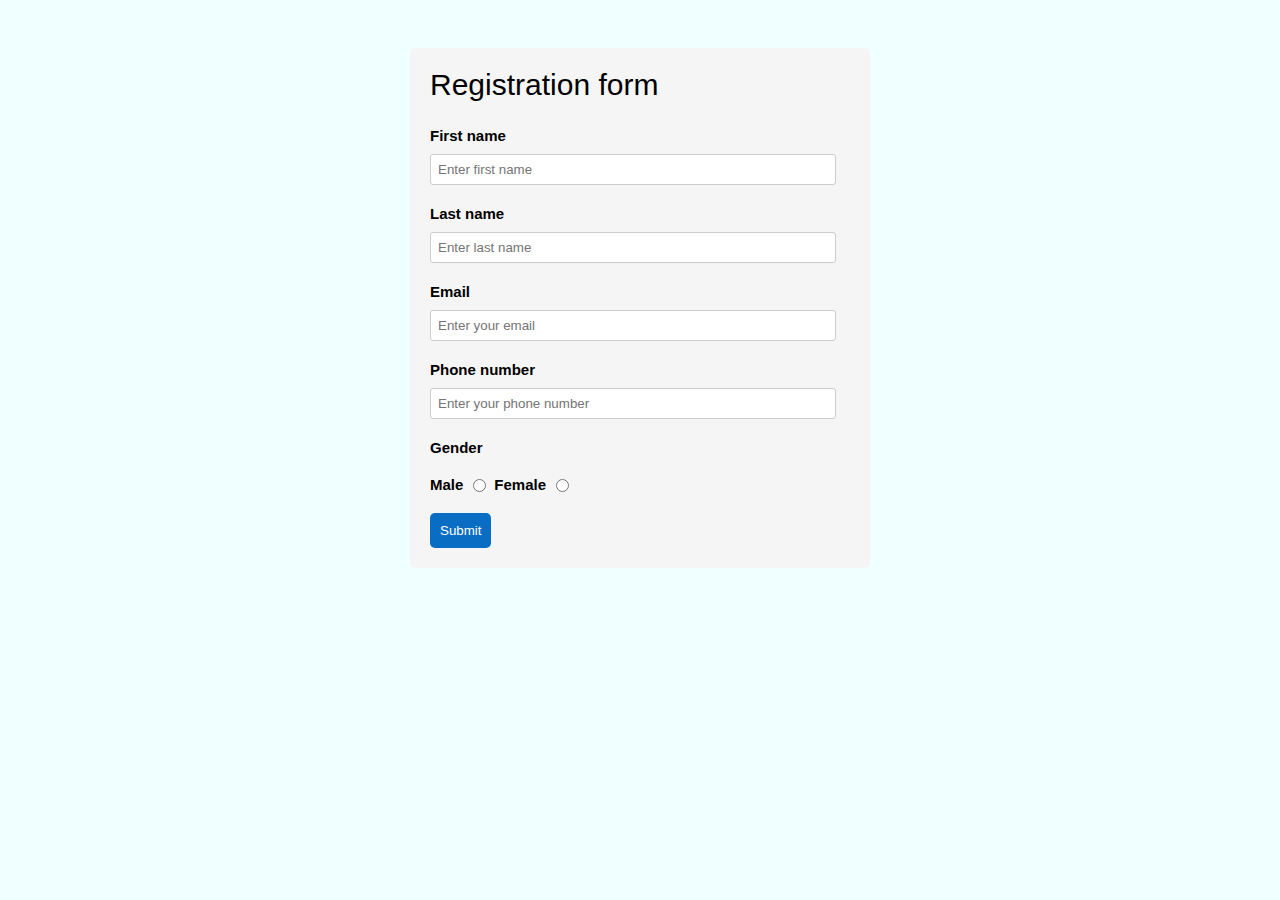
==== index.html @ ad0d8c89 "form validation update" ====
<!DOCTYPE html>
<html lang="en">
  <head>
    <title>Document</title>
    <meta charset="UTF-8" />
    <meta http-equiv="X-UA-Compatible" content="IE=edge" />
    <meta name="viewport" content="width=device-width, initial-scale=1.0" />
    <link href="index.css" rel="stylesheet" />
    <script src="https://cdnjs.cloudflare.com/ajax/libs/jquery/3.6.0/jquery.min.js"></script>
    <script src="index.js"></script>
  </head>
  <body>
    <div class="container">
      <h2>Registration form</h2>
      <form class="form-container">
        <div class="form-group">
          <label class="name" for="fname">First name</label>
          <input
            class="input alpha"
            type="text"
            id="first_name"
            placeholder="Enter first name"
            name="fname"
            autocomplete="off"
          />
          <h3 class="errortext" id="fnamecheck_error"></h3>
        </div>
        <div class="form-group">
          <label for="lname">Last name</label>
          <input
            class="input alpha"
            type="text"
            id="last_name"
            placeholder="Enter last name"
            name="lname"
            autocomplete="off"
          />
          <h3 class="errortext" id="lnamecheck_error"></h3>
        </div>
        <div class="form-group">
          <label for="lname">Email</label>
          <input
            class="input"
            type="text"
            id="email"
            placeholder="Enter your email"
            name="email"
            autocomplete="off"
          />
          <h3 class="errortext" id="emailcheck_error"></h3>
        </div>
        <div class="form-group">
          <label for="phone_number">Phone number</label>
          <input
            class="input"
            maxlength="10"
            placeholder="Enter your phone number"
            type="text"
            id="phone"
            name="integer"
            autocomplete="off"
          />
          <h3 class="errortext" id="phonecheck_error"></h3>
        </div>

        <div class="gender-grup">
          <label class="gender-title" for="Gender">Gender</label>

          <div class="radio-class">
            <label for="gender_male">Male </label>
            <input
              class="radio-btn"
              type="radio"
              id="gender_male"
              value="male"
              name="gender"
            />
            <label for="gender_female">Female</label>
            <input
              class="radio-btn"
              type="radio"
              id="gender_female"
              value="female"
              name="gender"
            />
          </div>
        </div>
        <input class="btn" type="submit" value="Submit" />
      </form>
    </div>
  </body>
</html>
---- index.css ----
body {
    background-color: azure;
    padding: 40px;
}

.form-container {
    display: inline;
    padding: 0px;
}

.gender-grup {
    display: flex;
    flex-direction: column;
}

.radio-class {
    display: flex;
    align-items: center;
    margin-bottom: 10px;
    column-gap: 5px;
}

h2 {
    font-family: Arial, Helvetica, sans-serif;
    font-weight: 500;
    font-size: 30px;
    margin-top: 0;
}

.container {
    display: block;
    background-color: #F5F5F5;
    font-size: 15px;
    font-weight: 700;
    max-width: 100%;
    width: 420px;
    margin: 0 auto;
    padding: 20px;
    border-radius: 5px;
}

.input {
    padding: 7px;
    margin-bottom: 10px;
    border: 1px solid #ccc;
    font-family: Arial, Helvetica, sans-serif;
    max-width: 100%;
    width: 390px;
    border-radius: 3px;
}

label {
    display: block;
    margin-bottom: 10px;
    margin-top: 10px;
    font-family: Arial, Helvetica, sans-serif;
}

.btn {
    cursor: pointer;
    padding: 10px;
    background-color: #0a6dc4;
    border: none;
    color: white;
    border-radius: 5px;
}

.btn:hover {
    background-color: #137bd6;
    box-shadow: rgba(0, 0, 0, 0.35) 0px 5px 15px;
}

.errortext {
    display: block;
    color: red;
    font-size: 17px;
    margin: 0;
}
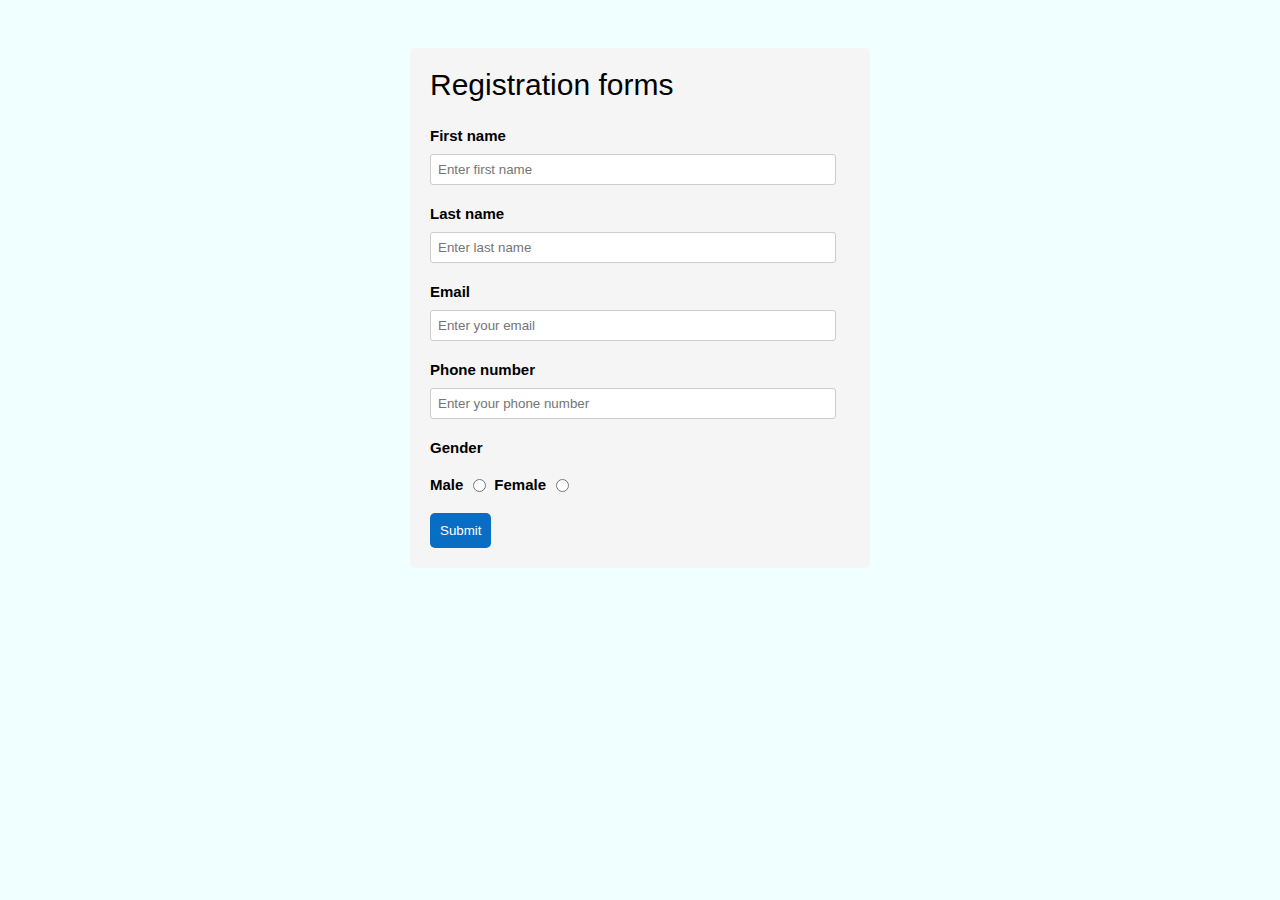
==== commit d9abc566: "updated" ====
--- a/index.html
+++ b/index.html
@@ -11,7 +11,7 @@
   </head>
   <body>
     <div class="container">
-      <h2>Registration form</h2>
+      <h2>Registration forms</h2>
       <form class="form-container">
         <div class="form-group">
           <label class="name" for="fname">First name</label>
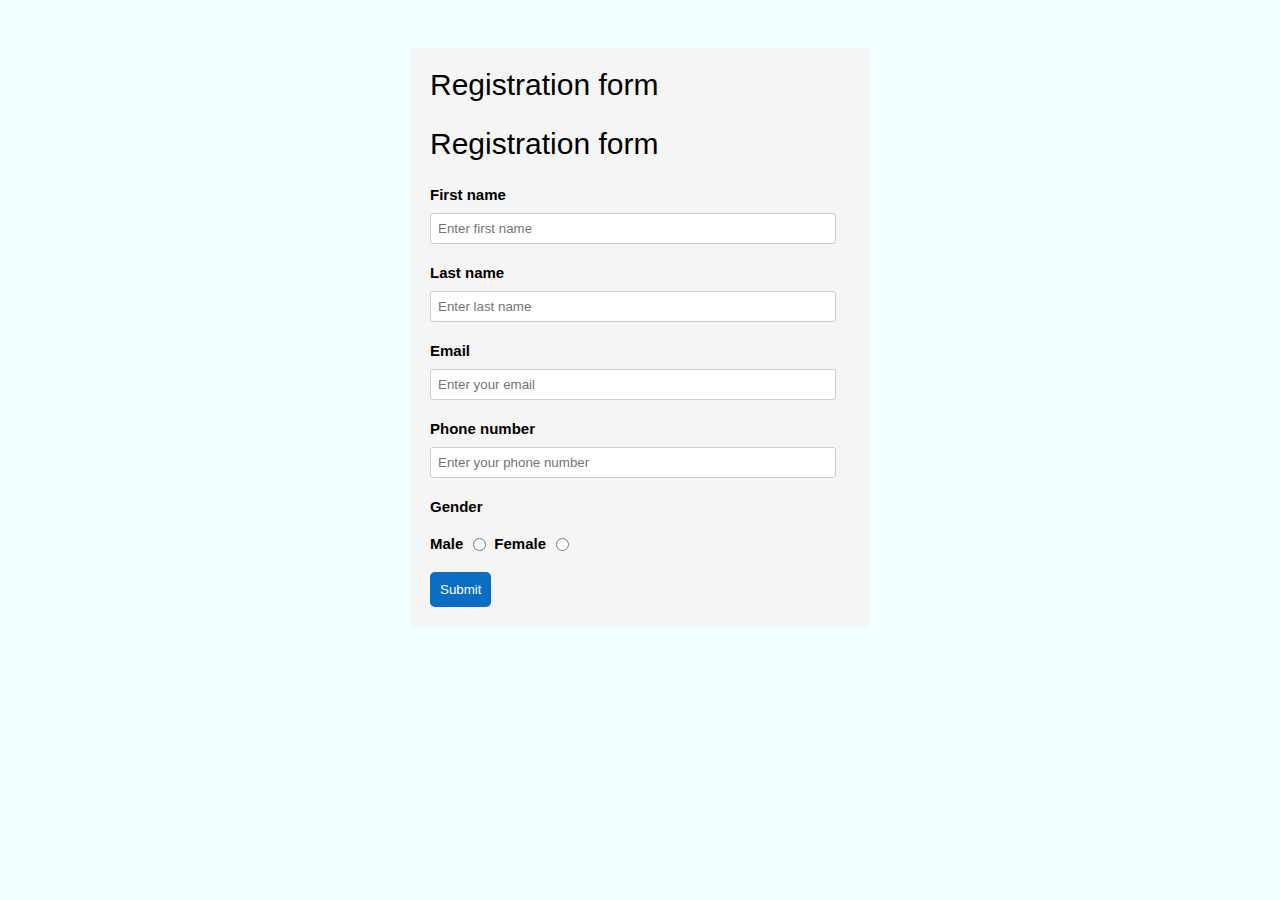
==== commit 5e0e55b5: "Update index.html" ====
--- a/index.html
+++ b/index.html
@@ -11,82 +11,45 @@
   </head>
   <body>
     <div class="container">
-      <h2>Registration forms</h2>
-      <form class="form-container">
-        <div class="form-group">
-          <label class="name" for="fname">First name</label>
-          <input
-            class="input alpha"
-            type="text"
-            id="first_name"
-            placeholder="Enter first name"
-            name="fname"
-            autocomplete="off"
-          />
-          <h3 class="errortext" id="fnamecheck_error"></h3>
-        </div>
-        <div class="form-group">
-          <label for="lname">Last name</label>
-          <input
-            class="input alpha"
-            type="text"
-            id="last_name"
-            placeholder="Enter last name"
-            name="lname"
-            autocomplete="off"
-          />
-          <h3 class="errortext" id="lnamecheck_error"></h3>
-        </div>
-        <div class="form-group">
-          <label for="lname">Email</label>
-          <input
-            class="input"
-            type="text"
-            id="email"
-            placeholder="Enter your email"
-            name="email"
-            autocomplete="off"
-          />
-          <h3 class="errortext" id="emailcheck_error"></h3>
-        </div>
-        <div class="form-group">
-          <label for="phone_number">Phone number</label>
-          <input
-            class="input"
-            maxlength="10"
-            placeholder="Enter your phone number"
-            type="text"
-            id="phone"
-            name="integer"
-            autocomplete="off"
-          />
-          <h3 class="errortext" id="phonecheck_error"></h3>
-        </div>
-
-        <div class="gender-grup">
-          <label class="gender-title" for="Gender">Gender</label>
-
-          <div class="radio-class">
-            <label for="gender_male">Male </label>
-            <input
-              class="radio-btn"
-              type="radio"
-              id="gender_male"
-              value="male"
-              name="gender"
-            />
-            <label for="gender_female">Female</label>
-            <input
-              class="radio-btn"
-              type="radio"
-              id="gender_female"
-              value="female"
-              name="gender"
-            />
-          </div>
-        </div>
-        <input class="btn" type="submit" value="Submit" />
-      </form>
+      <h2>Registration form</h2>
+      <div class="form-box">
+  <h2>Registration form</h2>
+  <form class="form-container">
+   <div class="form-group">
+  <label class='name'  for="fname">First name</label>
+  <input class="input alpha" type="text" id="first_name" placeholder="Enter first name" name="fname" autocomplete='off'>
+     <h3 class="errortext"id="fnamecheck_error"></h3>
+    </div>
+    <div class="form-group">
+  <label for="lname">Last name</label>
+  <input class="input alpha" type="text" id="last_name" placeholder="Enter last name" name="lname" autocomplete='off'>
+      <h3 class="errortext" id="lnamecheck_error"></h3>
+    </div>
+    <div class="form-group">
+    <label for="lname">Email</label>
+    <input class="input" type="text" id="email" placeholder="Enter your email" name="email" autocomplete='off'>
+      <h3 class="errortext" id="emailcheck_error"></h3>
+    </div>
+    <div class="form-group">
+    <label for="phone_number">Phone number</label>
+    <input class="input" maxlength="10" placeholder="Enter your phone number" type="text" id="phone" name="integer" autocomplete='off'>
+      <h3 class="errortext" id="phonecheck_error"></h3>
+    </div>
+    
+    <div class="gender-grup">
+     <label  class="gender-title"for="Gender">Gender</label>
+  
+    <div class="radio-class">
+        <label for="gender_male">Male
+</label>
+    <input class="radio-btn"type="radio" id="gender_male" value="male" name="gender">
+    <label for="gender_female">Female</label>
+    <input class="radio-btn"type="radio" id="gender_female" value="female" name="gender">
+      </div>
+    </div>
+    <input class="btn" type="submit" value="Submit">
+</form>
+</div>
     </div>
   </body>
 </html>
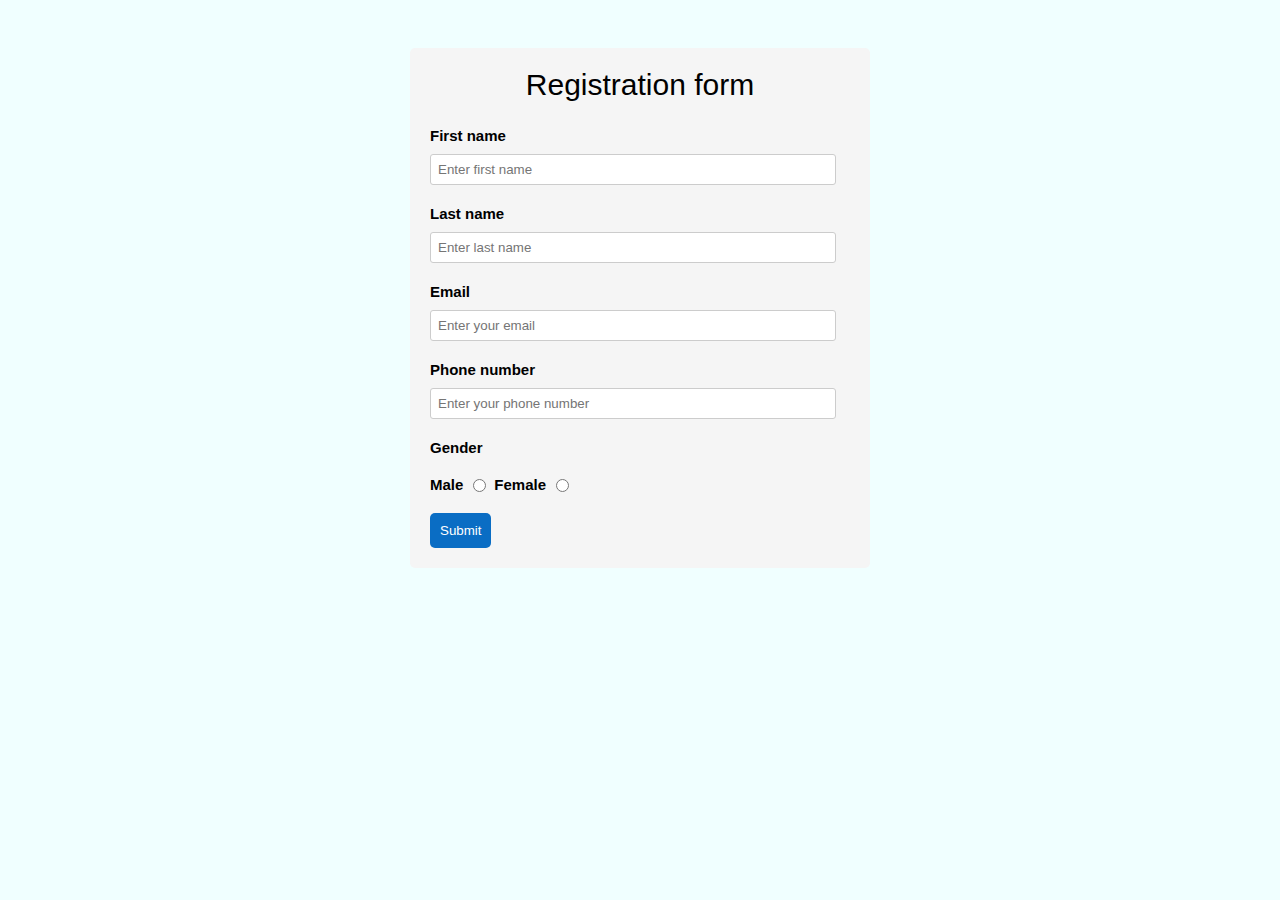
==== commit 631e4f0d: "Update index.html" ====
--- a/index.html
+++ b/index.html
@@ -11,9 +11,8 @@
   </head>
   <body>
     <div class="container">
-      <h2>Registration form</h2>
       <div class="form-box">
-  <h2>Registration form</h2>
+  <h2 style="text-align:center;">Registration form</h2>
   <form class="form-container">
    <div class="form-group">
   <label class='name'  for="fname">First name</label>
